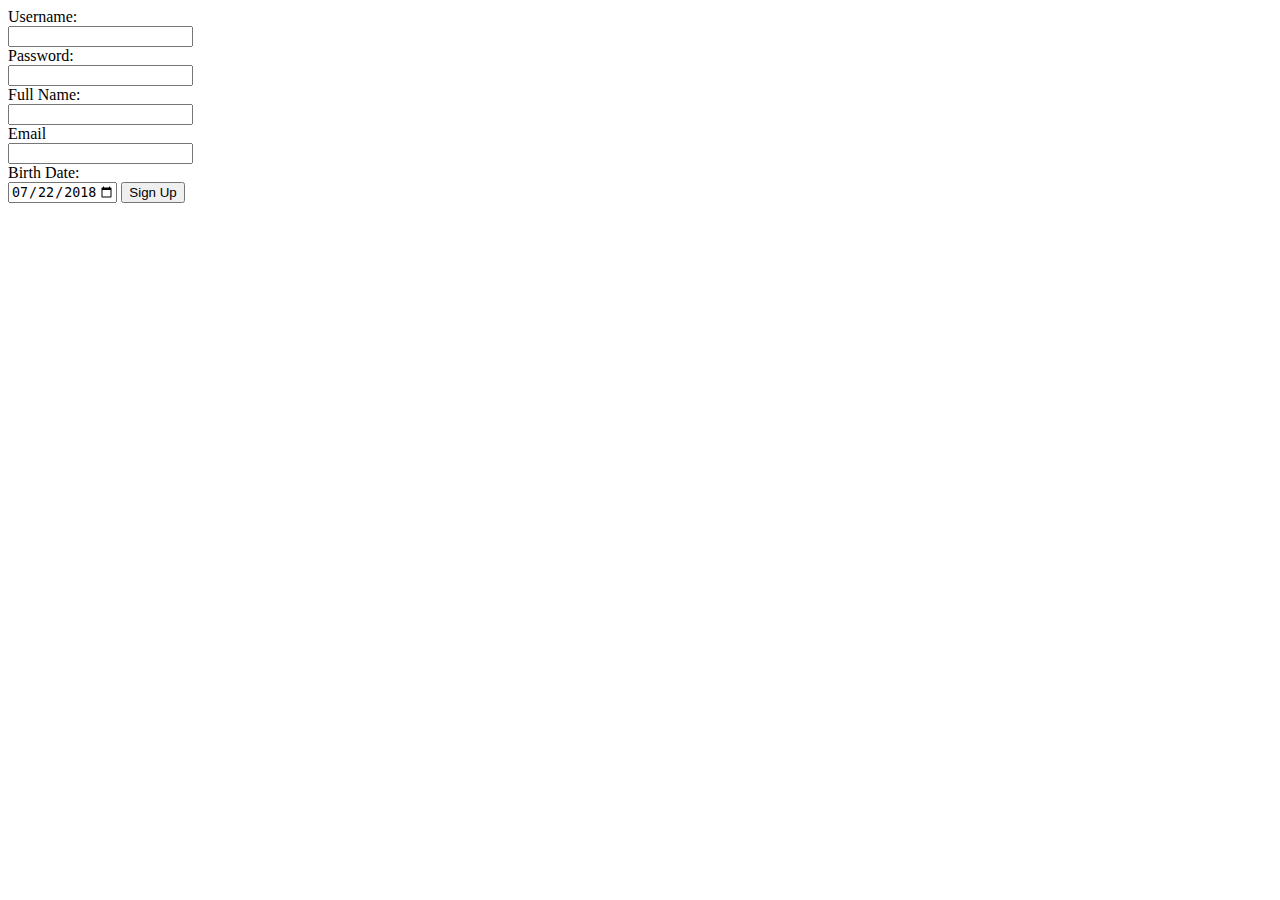
==== signUp.html @ 6dad63ab "first commit" ====
<!DOCTYPE html>
<html lang="en">
<head>
    <meta charset="UTF-8">
    <title>ad matai</title>
        <script src="./jquery-3.4.1.slim.min.js"> </script>
        <script src="http://ajax.googleapis.com/ajax/libs/jquery/1.10.2/jquery.min.js" type="text/javascript">

           $(function () {
               $.validator.addMethod("passwordCheck",
                   function(value, element) {
                       if (this.optional(element))
                           return true;
                       else
                       {
                           /\d/.test(value) &&
                           /[a-z]/i.test(value)
                       }
           }) ;



            $(document).ready((function() {

                $("form[name='registration']").validate({
                    // Specify validation rules
                    rules: {
                        // The key name on the left side is the name attribute
                        // of an input field. Validation rules are defined
                        // on the right side
                        username: "required",
                        name: {
                            required: true,


                        },
                        email: {
                            required: true,
                            email: true,
                        },
                        password: {
                            required: true,
                            minlength: 6,
                            passwordCheck: true,

                        }
                    },
                    // Specify validation error messages
                    messages: {
                        username: "Please enter your username",
                        name: "Please enter your full name",
                        password: {
                            required: "Please provide a password",
                            minlength: "Your password must be at least 5 characters long"
                        },
                        email: "Please enter a valid email address"
                    },
                    // Make sure the form is submitted to the destination defined
                    // in the "action" attribute of the form when valid
                    submitHandler: function(form) {
                        form.submit();
                    }
                });
            }));
        </script>


</head>
<body>


<form id="registration">
    <label for="username">Username:</label><br>
    <input type="text" id="username" name="username" ><br>
    <label for="password">Password:</label><br>
    <input type="password" id="password" name="password" ><br>
    <label for="name">Full Name:</label><br>
    <input type="text" id="name" name="name" ><br>
    <label for="email">Email</label><br>
    <input type="email" id="email" name="lname" ><br>
    <label for="start">Birth Date:</label><br>

    <input type="date" id="start" name="birthdate"
           value="2018-07-22"
           min="1920-01-01" max="2021-04-28">
    <button type="submit" class="registerbtn">Sign Up</button>
    <br>
</form>





</body>
</html>
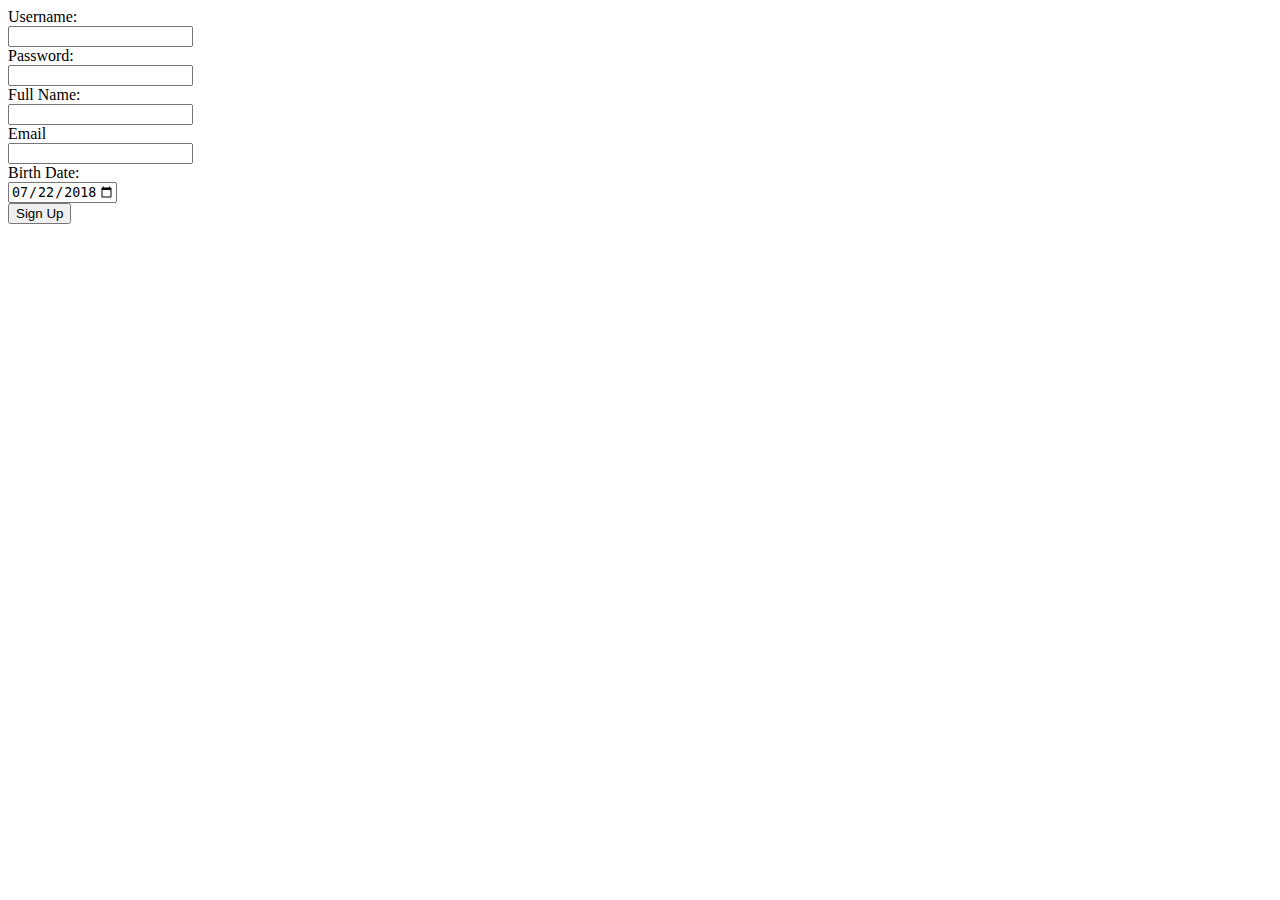
==== commit 1dec0ec7: "monsters added" ====
--- a/signUp.html
+++ b/signUp.html
@@ -2,66 +2,68 @@
 <html lang="en">
 <head>
     <meta charset="UTF-8">
-    <title>ad matai</title>
+    <title>PACMAN</title>
         <script src="./jquery-3.4.1.slim.min.js"> </script>
         <script src="http://ajax.googleapis.com/ajax/libs/jquery/1.10.2/jquery.min.js" type="text/javascript">
 
-           $(function () {
-               $.validator.addMethod("passwordCheck",
-                   function(value, element) {
-                       if (this.optional(element))
-                           return true;
-                       else
-                       {
-                           /\d/.test(value) &&
-                           /[a-z]/i.test(value)
-                       }
-           }) ;
+            $(function () {
+                $.validate.add("passwordCheck",
+                    function (value, element) {
+                        return (this.optional(element)) ||
+                            (/\d/.test(value) &&
+                                /[a-z]/i.test(value));
+
+                    })}
+            );
+
+            $(function () {
+                $.validate.add("lettersOnly", function(value, element) {
+                    return this.optional(element) || /^[a-z]+$/i.test(value);
+                }, "Letters only please");
+
+                    });
 
 
+           $(document).ready((function () {
 
-            $(document).ready((function() {
+               $("form[name='registration']").validate({
+                   // Specify validation rules
+                   rules: {
 
-                $("form[name='registration']").validate({
-                    // Specify validation rules
-                    rules: {
-                        // The key name on the left side is the name attribute
-                        // of an input field. Validation rules are defined
-                        // on the right side
-                        username: "required",
-                        name: {
-                            required: true,
+                       username: "required",
+                       name: {
+                           required: true,
+                           // lettersOnly: true
+                       },
+                       email: {
+                           required: true,
+                           email: true
+                       },
+                       password: {
+                           required: true,
+                           minlength: 6,
+                           // passwordCheck: true
+                       }
+                   },
+                   // Specify validation error messages
+                   messages: {
+                       username: "Please enter your username",
+                       name: "Please enter your full name",
+                       password: {
+                           required: "Please provide a password",
+                           minlength: "Your password must be at least 6 characters long",
+                           passwordCheck: "Your password must contain letters and numbers"
+                       },
+                       email: "Please enter a valid email address"
+                   },
+                   // Make sure the form is submitted to the destination defined
+                   // in the "action" attribute of the form when valid
+                   submitHandler: function (form) {
+                       form.submit();
+                   }
+               });
+           }));
 
-
-                        },
-                        email: {
-                            required: true,
-                            email: true,
-                        },
-                        password: {
-                            required: true,
-                            minlength: 6,
-                            passwordCheck: true,
-
-                        }
-                    },
-                    // Specify validation error messages
-                    messages: {
-                        username: "Please enter your username",
-                        name: "Please enter your full name",
-                        password: {
-                            required: "Please provide a password",
-                            minlength: "Your password must be at least 5 characters long"
-                        },
-                        email: "Please enter a valid email address"
-                    },
-                    // Make sure the form is submitted to the destination defined
-                    // in the "action" attribute of the form when valid
-                    submitHandler: function(form) {
-                        form.submit();
-                    }
-                });
-            }));
         </script>
 
 
@@ -69,7 +71,7 @@
 <body>
 
 
-<form id="registration">
+<form action="" id="registration" method="post">
     <label for="username">Username:</label><br>
     <input type="text" id="username" name="username" ><br>
     <label for="password">Password:</label><br>
@@ -77,19 +79,17 @@
     <label for="name">Full Name:</label><br>
     <input type="text" id="name" name="name" ><br>
     <label for="email">Email</label><br>
-    <input type="email" id="email" name="lname" ><br>
+    <input type="email" id="email" name="email" ><br>
     <label for="start">Birth Date:</label><br>
 
     <input type="date" id="start" name="birthdate"
            value="2018-07-22"
-           min="1920-01-01" max="2021-04-28">
+           min="1920-01-01" max="2021-04-28"> <br/>
     <button type="submit" class="registerbtn">Sign Up</button>
+<!--    <input class="submit" type="submit" value="submit">-->
     <br>
 </form>
 
 
-
-
-
 </body>
 </html>